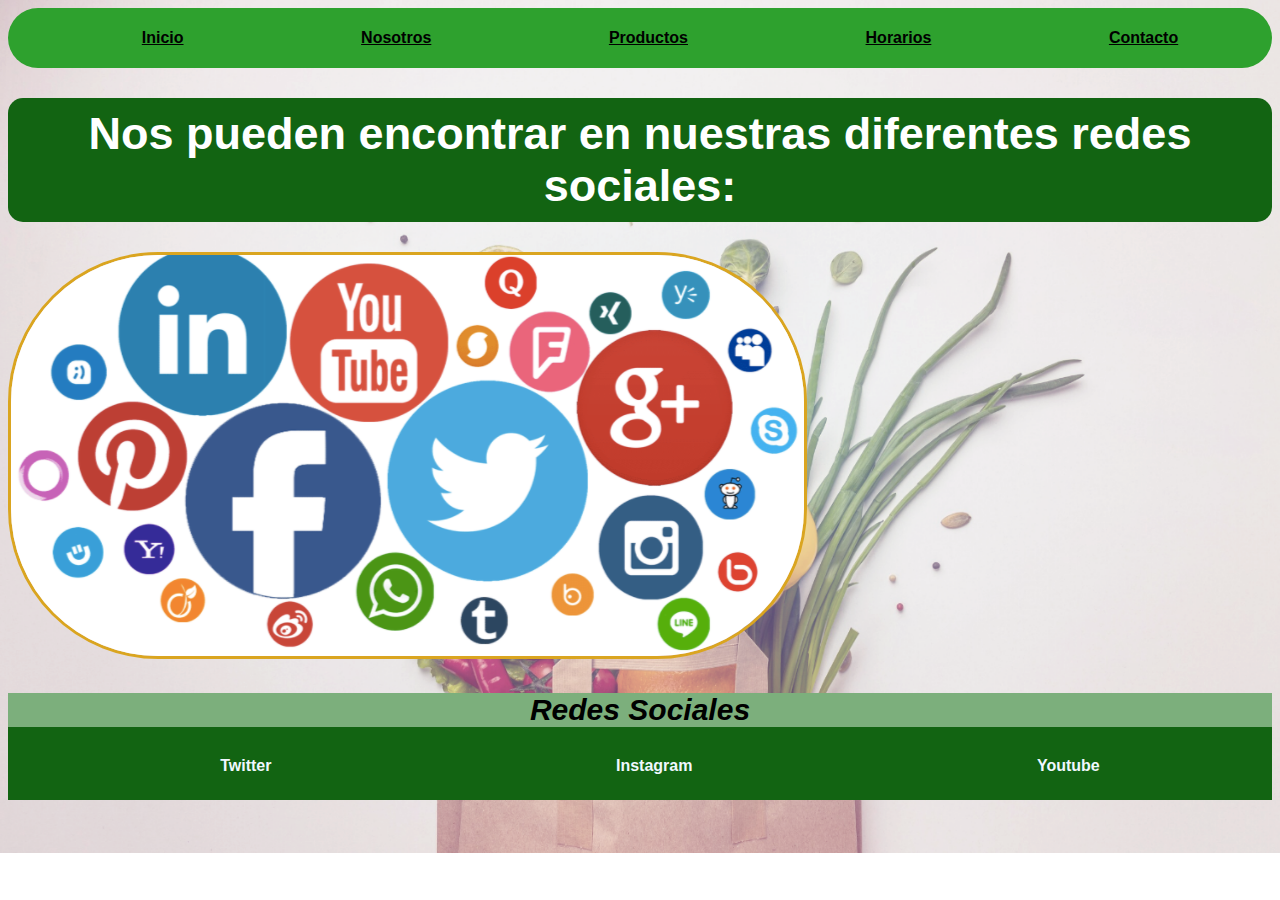
==== pages/contacto.html @ 19efc08f "proyecto de verduleria" ====
<!DOCTYPE html>
<html lang="en">
    <head>
        <meta charset="UTF-8">
        <meta http-equiv="X-UA-Compatible" content="IE=edge">
        <meta name="viewport" content="width=device-width, initial-scale=1.0">
        <title>Contacto</title>
        <link rel="stylesheet" href="../css/style.css">
        <link rel="icon" type="image/png" href="../images/verduleria.png">
    </head>
    <body>
        <header>
            <nav class="nav-header">
                <ul class="distancia-lista">
                    <li><a href="../index.html">Inicio</a></li>
                    <li><a href="./nosotros.html">Nosotros</a></li>
                    <li><a href="./productos.html">Productos</a></li>
                    <li><a href="./horarios.html">Horarios</a></li>
                    <li><a href="./contacto.html">Contacto</a></li>
                </ul>
            </nav>
        </header>
        
        <main>
            <h1>Nos pueden encontrar en nuestras diferentes redes sociales:</h1>
            <img class="logo-redes" src="../images/redes-sociales.png" alt="muchos iconos de sitintas redes sociales" >
        </main>
        
        <footer class="footer">
            <p>Redes Sociales</p>
                <ul class="flex-redes-sociales">
                    <li><a href="https://www.twitter.com" target="_blank">Twitter</a></li>
                    <li><a href="https://instagram.com" target="_blank">Instagram</a></li>
                    <li><a href="https://youtube.com" target="_blank">Youtube</a></li>
                </ul>
        </footer>
    </body>
</html>
---- css/style.css ----
html{
  font-family: Arial, Helvetica, sans-serif;
}

body{
  background-image: url(../images/verdurasyfrutasdefinitivo.png);
  background-repeat: no-repeat;
  background-size: cover;
}

/* estilo de mi boton del index */

.boton{
  border: 2px solid rgb(0, 0, 0);
  font-size: 14px;
  color: rgb(253, 253, 255);
  border-radius: 5px;
  font-weight: bold;
  background-color: rgb(47, 182, 65);
  padding: 7px;
  margin-top: 5px;
}

/* fin de estilo de mi boton del index */

header nav ul li a{
color: rgb(0, 0, 0);
font-weight: bold;
}

li{
  list-style: none;
}

.distancia-lista{
  display: flex;
  justify-content: space-around;
}

p{
  font-family: Arial, Helvetica, sans-serif;
  font-weight: bold;
  font-style: italic;
  background-color: rgba(124, 175, 124);
}

h1{
  color: rgb(255, 255, 255);
  font-family:'Franklin Gothic Medium', 'Arial Narrow', Arial, sans-serif;
  font-size: 45px;
  background-color: rgb(18, 100, 18);
  text-align: center;
  font-weight: bold;
  padding: 10px;
  border-radius: 15px;
}

h2{
  color: rgb(255, 255, 255);
  font-family:'Franklin Gothic Medium', 'Arial Narrow', Arial, sans-serif;
  font-size: 30px;
  background-color: rgb(18, 100, 18);
  text-align: center;
  font-weight: bold;
  border-radius: 10px;
  padding: 5px;
}

.footer{
  color: rgb(0, 0, 0);
  font-weight: bold;
  text-align: center;
  background-color: rgb(18, 100, 18);
}

.footer p{
font-size: 30px;
}

.flex-redes-sociales li a{
  text-decoration: none;
  color: aliceblue;
  
}

.colores-productos{
  color: black;
  font-weight: bold;
}

table{
  border: solid;
  color: rgb(0, 255, 0);
  background-color: rgb(7, 58, 7);
  text-align: center;
}

main ul li img{
  border-radius: 70px 0 70px 0;
  border: solid green;
}

.nav-header{
  background-color: rgb(46, 161, 46);
  padding: 5px;
  border-radius: 50px;
}

.logo-redes{
  border-radius: 150px;
  border: solid goldenrod 3px;
}

.grid-section{
  display: grid;
  grid-template-columns: 1fr 1fr;
  grid-row: auto;
}

.flex-imagen-inicio{
  display: flex;
  flex-direction: column;
  align-items: center;
}

.flex-redes-sociales{
  display: flex;
  justify-content: space-around;
  padding-bottom: 25px;
}

.grid-nosotros{
  display: grid;
  grid-template-columns: 1fr 1fr 1fr 1fr 1fr;
  grid-row: auto;
  gap: 5px;
  text-align: center;
}

.main-parrafo{
  text-align: center;
  font-size: 20px;
}

.link-nosotros{
  text-decoration: none;
  color: aliceblue;
  background-color: green;
  border: 1px solid rgb(16, 226, 69);
  border-radius: 1px;
  padding: 2px;
}

@media (max-width: 576px) {
  .grid-section {
  grid-template-columns: 1fr;
}

}

@media (max-width: 576px) {
  .grid-nosotros {
    grid-template-columns: 1fr;
  }
}
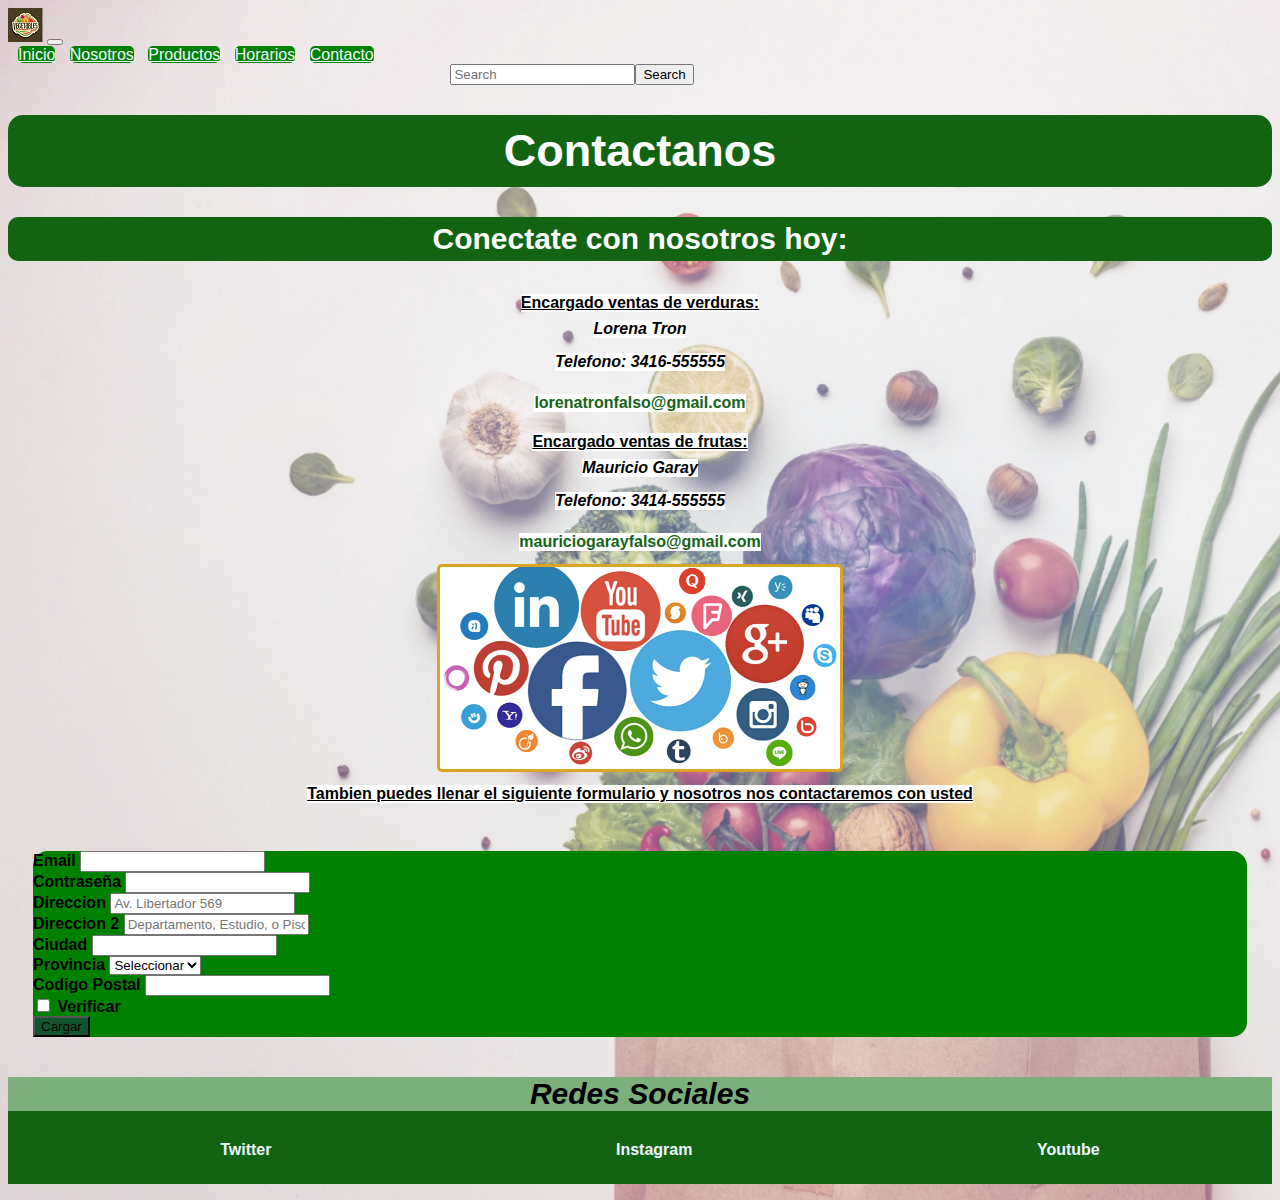
==== commit 9ab0ff6f: "proyecto de verduleria Preentrega2-Vecchio corregida" ====
--- a/pages/contacto.html
+++ b/pages/contacto.html
@@ -5,26 +5,110 @@
         <meta http-equiv="X-UA-Compatible" content="IE=edge">
         <meta name="viewport" content="width=device-width, initial-scale=1.0">
         <title>Contacto</title>
+        <!--boostrap link-->
+        <link href="https://cdn.jsdelivr.net/npm/bootstrap@5.3.0-alpha3/dist/css/bootstrap.min.css" rel="stylesheet" integrity="sha384-KK94CHFLLe+nY2dmCWGMq91rCGa5gtU4mk92HdvYe+M/SXH301p5ILy+dN9+nJOZ" crossorigin="anonymous">
+        <!--final boostrap link-->
         <link rel="stylesheet" href="../css/style.css">
         <link rel="icon" type="image/png" href="../images/verduleria.png">
     </head>
     <body>
         <header>
-            <nav class="nav-header">
-                <ul class="distancia-lista">
-                    <li><a href="../index.html">Inicio</a></li>
-                    <li><a href="./nosotros.html">Nosotros</a></li>
-                    <li><a href="./productos.html">Productos</a></li>
-                    <li><a href="./horarios.html">Horarios</a></li>
-                    <li><a href="./contacto.html">Contacto</a></li>
-                </ul>
+            <nav class="navbar navbar-expand-lg bg-body-tertiary">
+                <div class="container-fluid">
+                    <a class="navbar-brand" href="../index.html"><img src="../images/logo-verduleria.png" alt="muchas verduras con la palabra vegetales"></a>
+                    <button class="navbar-toggler" type="button" data-bs-toggle="collapse" data-bs-target="#navbarNavAltMarkup" aria-controls="navbarNavAltMarkup" aria-expanded="false" aria-label="Toggle navigation">
+                        <span class="navbar-toggler-icon"></span>
+                    </button>
+                    <div class="collapse navbar-collapse" id="navbarNavAltMarkup">
+                        <div class="navbar-nav">
+                            <a class="nav-link nav-mio" href="../index.html">Inicio</a>
+                            <a class="nav-link nav-mio" href="./nosotros.html">Nosotros</a>
+                            <a class="nav-link nav-mio" href="./productos.html">Productos</a>
+                            <a class="nav-link nav-mio" href="./horarios.html">Horarios</a>
+                            <a class="nav-link nav-mio" href="./contacto.html">Contacto</a>
+                        </div>
+                    </div>
+                    <div class="container-fluid">
+                        <form class="d-flex d-flex-mio" role="search">
+                            <input class="form-control me-2" type="search" placeholder="Search" aria-label="Search">
+                            <button class="btn btn-outline-success" type="submit">Search</button>
+                        </form>
+                    </div>
+                </div>
             </nav>
         </header>
         
         <main>
-            <h1>Nos pueden encontrar en nuestras diferentes redes sociales:</h1>
-            <img class="logo-redes" src="../images/redes-sociales.png" alt="muchos iconos de sitintas redes sociales" >
-        </main>
+            <h1>Contactanos</h1>
+            <h2>Conectate con nosotros hoy:</h2>
+            <section class="flex-section-contacto">
+                <h4>Encargado ventas de verduras:</h4>
+                <p>Lorena Tron</p>
+                <p>Telefono: 3416-555555</p>
+                <a href="https://www.gmail.com" target="_blank">lorenatronfalso@gmail.com</a>
+            </section>
+            <section class="flex-section-contacto">
+                <h4>Encargado ventas de frutas:</h4>
+                <p>Mauricio Garay</p>
+                <p>Telefono: 3414-555555</p>
+                <a href="https://www.gmail.com" target="_blank">mauriciogarayfalso@gmail.com</a>
+            </section>
+            <section class="flex-section-contacto">
+            <img class="logo-redes" src="../images/redes-sociales-corregido.png" alt="muchos iconos de distintas redes sociales" >
+            </section>
+            <section class="flex-section-contacto">
+                <h4>Tambien puedes llenar el siguiente formulario y nosotros nos contactaremos con usted</h4>
+            </section>
+        <!--formulario-->
+        <div class="estilo-formulario-contacto">
+            <form class="row g-3">
+                <div class="col-md-6">
+                  <label for="inputEmail4" class="form-label">Email</label>
+                  <input type="email" class="form-control" id="inputEmail4">
+                </div>
+                <div class="col-md-6">
+                  <label for="inputPassword4" class="form-label">Contraseña</label>
+                  <input type="password" class="form-control" id="inputPassword4">
+                </div>
+                <div class="col-12">
+                  <label for="inputAddress" class="form-label">Direccion</label>
+                  <input type="text" class="form-control" id="inputAddress" placeholder="Av. Libertador 569">
+                </div>
+                <div class="col-12">
+                  <label for="inputAddress2" class="form-label">Direccion 2</label>
+                  <input type="text" class="form-control" id="inputAddress2" placeholder="Departamento, Estudio, o Piso">
+                </div>
+                <div class="col-md-6">
+                  <label for="inputCity" class="form-label">Ciudad</label>
+                  <input type="text" class="form-control" id="inputCity">
+                </div>
+                <div class="col-md-4">
+                  <label for="inputState" class="form-label">Provincia</label>
+                  <select id="inputState" class="form-select">
+                    <option selected>Seleccionar</option>
+                    <option>...</option>
+                  </select>
+                </div>
+                <div class="col-md-2">
+                  <label for="inputZip" class="form-label">Codigo Postal</label>
+                  <input type="text" class="form-control" id="inputZip">
+                </div>
+                <div class="col-12">
+                  <div class="form-check">
+                    <input class="form-check-input" type="checkbox" id="gridCheck">
+                    <label class="form-check-label" for="gridCheck">
+                      Verificar
+                    </label>
+                  </div>
+                </div>
+                <div class="col-12">
+                  <button type="submit" class="btn btn-primary btn-primary-mio">Cargar</button>
+                </div>
+              </form>
+        </div>
+        
+    
+    </main>
         
         <footer class="footer">
             <p>Redes Sociales</p>
@@ -34,5 +118,7 @@
                     <li><a href="https://youtube.com" target="_blank">Youtube</a></li>
                 </ul>
         </footer>
+    <!--boostrap scrypt-->
+        <script src="https://cdn.jsdelivr.net/npm/bootstrap@5.3.0-alpha3/dist/js/bootstrap.bundle.min.js" integrity="sha384-ENjdO4Dr2bkBIFxQpeoTz1HIcje39Wm4jDKdf19U8gI4ddQ3GYNS7NTKfAdVQSZe" crossorigin="anonymous"></script>
     </body>
 </html>--- a/css/style.css
+++ b/css/style.css
@@ -83,11 +83,6 @@
   
 }
 
-.colores-productos{
-  color: black;
-  font-weight: bold;
-}
-
 table{
   border: solid;
   color: rgb(0, 255, 0);
@@ -107,7 +102,7 @@
 }
 
 .logo-redes{
-  border-radius: 150px;
+  border-radius: 5px;
   border: solid goldenrod 3px;
 }
 
@@ -162,4 +157,110 @@
   .grid-nosotros {
     grid-template-columns: 1fr;
   }
-}+}
+/*estilo pagina contacto*/
+main section p {
+  background-color: rgb(255, 255, 255);
+  margin: 0 0 15px 0;
+  
+}
+
+h4 {
+  font-weight: bold;
+  text-decoration: underline;
+  background-color: rgb(255, 255, 255);
+  margin: 8px 0 8px 0;
+}
+
+main section a {
+  text-decoration: none;
+  background-color: rgb(255, 255, 255);
+  margin: 8px 0 8px 0;
+  color: rgb(21, 99, 23);
+  font-weight: bold;
+}
+
+.flex-section-contacto{
+  display: flex;
+  flex-direction: column;
+  align-items: center;
+  margin: 5px;
+}
+/*fin estilo pagina contacto*/
+
+/* estilo de boostrap modificado*/
+.nav-mio{
+  background-color: green;
+  color: aliceblue;
+  margin-left: 10px;
+  border-radius: 5px;
+  justify-self: center;
+}
+
+.d-flex-mio{
+  display: flex;
+  margin-left: 35%;
+}
+/*estilo de tabla centrado*/
+div table{
+  text-align: center;
+  margin: 0 auto;
+}
+/*fin estilo de tabla centrado*/
+
+/*posicionamiento de productos*/
+
+.grid-container{
+  display: grid;
+  grid-template-columns: 1fr 1fr;
+  grid-template-rows: auto;
+  justify-items: center;
+  row-gap: 25px;
+  margin: 10px 0 10px 0;
+}
+
+@media (max-width: 576px) {
+  .grid-container {
+    grid-template-columns: 1fr;
+  }
+}
+
+.card-mio{
+  background-color: green;
+  color: aliceblue;
+  font-weight: bold;
+}
+
+.btn-primary-mio{
+  background-color: rgb(17, 85, 48);
+  justify-content: center;
+}
+ 
+/*hover productos*/
+.btn-primary-mio:hover{
+  background-color: rgb(43, 226, 134);
+}
+.card-title-mio:hover{
+color: black;
+}
+/*final de hover productos*/
+
+.card-text-mio{
+  background-color: transparent;
+  
+}
+
+.card-title-mio{
+  text-decoration: underline;
+  
+}
+/* fin de posicionamiento de productos*/
+
+/*estilo formulario contacto*/
+.estilo-formulario-contacto{
+  background-color: green;
+  font-weight: bold;
+  margin: 40px 25px 40px 25px;
+  border-radius: 15px;
+  font-family: 'Lucida Sans', 'Lucida Sans Regular', 'Lucida Grande', 'Lucida Sans Unicode', Geneva, Verdana, sans-serif;
+}
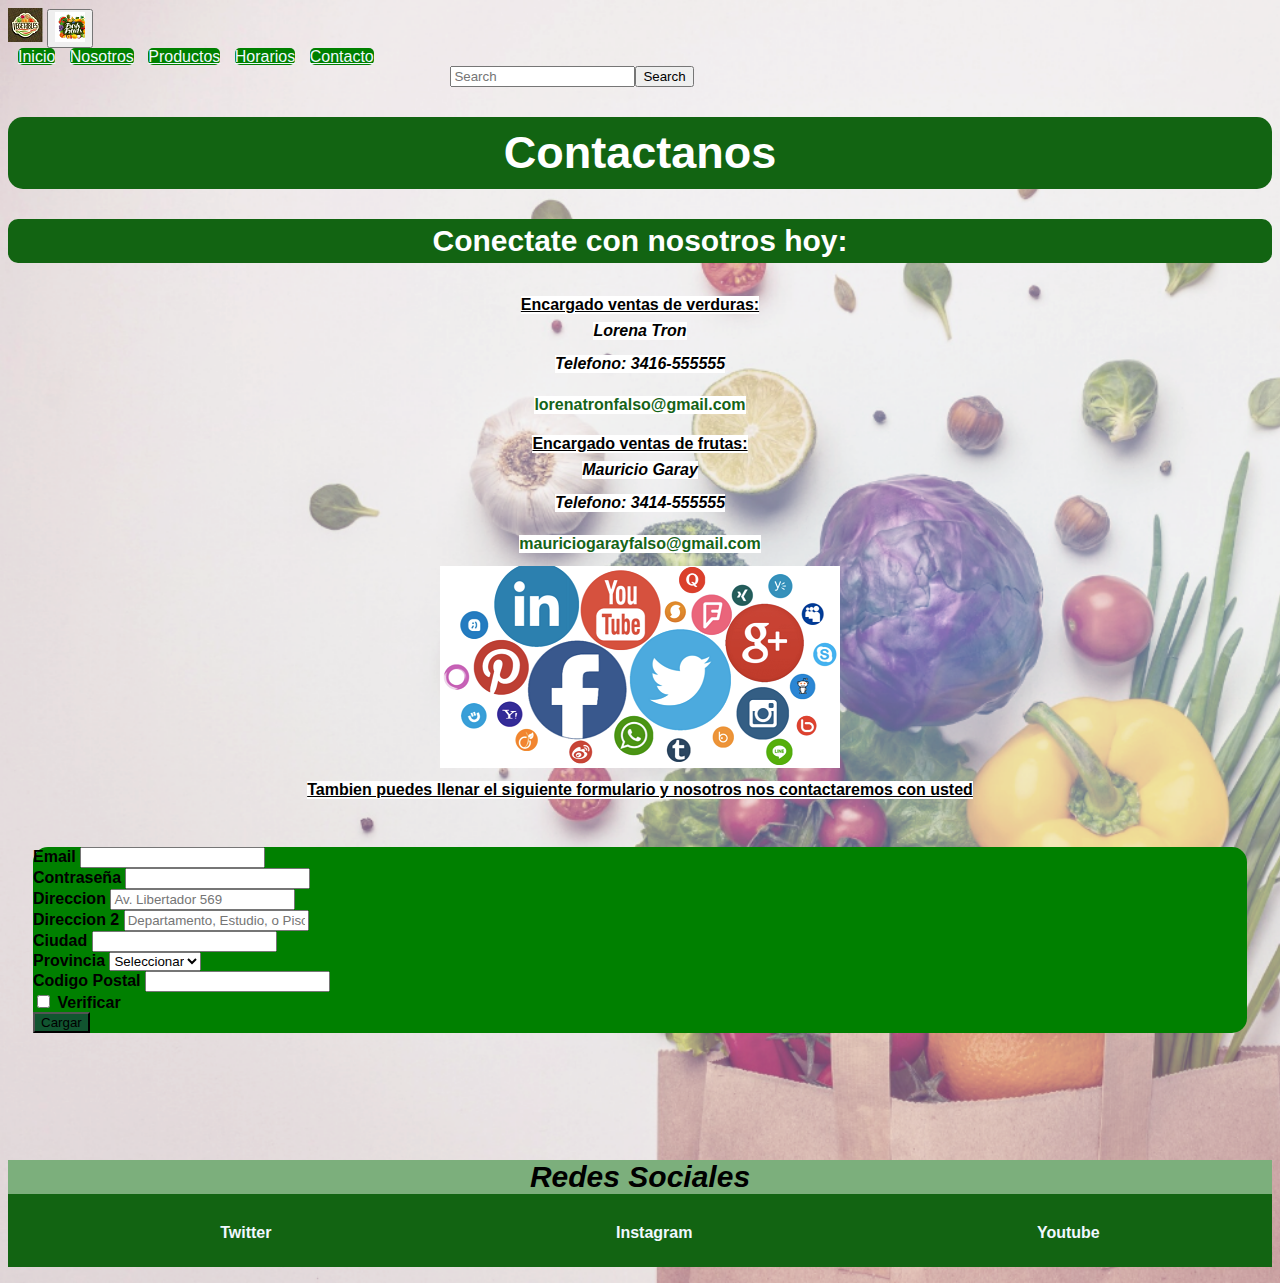
==== commit e482b7f3: "preentrega2-vecchio final" ====
--- a/pages/contacto.html
+++ b/pages/contacto.html
@@ -17,7 +17,7 @@
                 <div class="container-fluid">
                     <a class="navbar-brand" href="../index.html"><img src="../images/logo-verduleria.png" alt="muchas verduras con la palabra vegetales"></a>
                     <button class="navbar-toggler" type="button" data-bs-toggle="collapse" data-bs-target="#navbarNavAltMarkup" aria-controls="navbarNavAltMarkup" aria-expanded="false" aria-label="Toggle navigation">
-                        <span class="navbar-toggler-icon"></span>
+                      <img src="../images/hamburguesa-icono.png" alt="icono de frutas y verduras">
                     </button>
                     <div class="collapse navbar-collapse" id="navbarNavAltMarkup">
                         <div class="navbar-nav">
--- a/css/style.css
+++ b/css/style.css
@@ -1,3 +1,5 @@
+/* estilos generales*/
+
 html{
   font-family: Arial, Helvetica, sans-serif;
 }
@@ -6,6 +8,84 @@
   background-image: url(../images/verdurasyfrutasdefinitivo.png);
   background-repeat: no-repeat;
   background-size: cover;
+}
+
+h1{
+  color: rgb(255, 255, 255);
+  font-family:'Franklin Gothic Medium', 'Arial Narrow', Arial, sans-serif;
+  font-size: 45px;
+  background-color: rgb(18, 100, 18);
+  text-align: center;
+  font-weight: bold;
+  padding: 10px;
+  border-radius: 15px;
+}
+
+h2{
+  color: rgb(255, 255, 255);
+  font-family:'Franklin Gothic Medium', 'Arial Narrow', Arial, sans-serif;
+  font-size: 30px;
+  background-color: rgb(18, 100, 18);
+  text-align: center;
+  font-weight: bold;
+  border-radius: 10px;
+  padding: 5px;
+}
+
+p{
+  font-family: Arial, Helvetica, sans-serif;
+  font-weight: bold;
+  font-style: italic;
+  background-color: rgba(124, 175, 124);
+}
+
+li{
+  list-style: none;
+}
+
+
+
+/* estilo header*/
+
+
+header nav ul li a{
+color: rgb(0, 0, 0);
+font-weight: bold;
+}
+
+/* estilo de boostrap modificado*/
+.nav-mio{
+  background-color: green;
+  color: aliceblue;
+  margin-left: 10px;
+  border-radius: 5px;
+  justify-self: center;
+}
+
+.d-flex-mio{
+  display: flex;
+  margin-left: 35%;
+}
+/*fin de estilo header*/
+
+/*estilo pagina inicio*/
+
+.flex-imagen-inicio{
+  display: flex;
+  flex-direction: column;
+  align-items: center;
+}
+
+.grid-section{
+  display: grid;
+  grid-template-columns: 1fr 1fr;
+  grid-row: auto;
+}
+
+@media (max-width: 576px) {
+  .grid-section {
+  grid-template-columns: 1fr;
+}
 }
 
 /* estilo de mi boton del index */
@@ -23,106 +103,37 @@
 
 /* fin de estilo de mi boton del index */
 
-header nav ul li a{
-color: rgb(0, 0, 0);
-font-weight: bold;
-}
-
-li{
-  list-style: none;
-}
-
-.distancia-lista{
-  display: flex;
-  justify-content: space-around;
-}
-
-p{
-  font-family: Arial, Helvetica, sans-serif;
-  font-weight: bold;
-  font-style: italic;
-  background-color: rgba(124, 175, 124);
-}
-
-h1{
-  color: rgb(255, 255, 255);
-  font-family:'Franklin Gothic Medium', 'Arial Narrow', Arial, sans-serif;
-  font-size: 45px;
-  background-color: rgb(18, 100, 18);
-  text-align: center;
-  font-weight: bold;
-  padding: 10px;
-  border-radius: 15px;
-}
-
-h2{
-  color: rgb(255, 255, 255);
-  font-family:'Franklin Gothic Medium', 'Arial Narrow', Arial, sans-serif;
-  font-size: 30px;
-  background-color: rgb(18, 100, 18);
-  text-align: center;
-  font-weight: bold;
-  border-radius: 10px;
-  padding: 5px;
-}
+/*fin estilo pagina inicio*/
+
+/*estilo del footer*/
 
 .footer{
   color: rgb(0, 0, 0);
   font-weight: bold;
   text-align: center;
   background-color: rgb(18, 100, 18);
+  margin-top: 10%;
 }
 
 .footer p{
 font-size: 30px;
 }
 
+
 .flex-redes-sociales li a{
   text-decoration: none;
   color: aliceblue;
   
 }
 
-table{
-  border: solid;
-  color: rgb(0, 255, 0);
-  background-color: rgb(7, 58, 7);
-  text-align: center;
-}
-
-main ul li img{
-  border-radius: 70px 0 70px 0;
-  border: solid green;
-}
-
-.nav-header{
-  background-color: rgb(46, 161, 46);
-  padding: 5px;
-  border-radius: 50px;
-}
-
-.logo-redes{
-  border-radius: 5px;
-  border: solid goldenrod 3px;
-}
-
-.grid-section{
-  display: grid;
-  grid-template-columns: 1fr 1fr;
-  grid-row: auto;
-}
-
-.flex-imagen-inicio{
-  display: flex;
-  flex-direction: column;
-  align-items: center;
-}
-
 .flex-redes-sociales{
   display: flex;
   justify-content: space-around;
   padding-bottom: 25px;
 }
+/*fin estilo footer*/
+
+/* estilo pagina nosotros*/
 
 .grid-nosotros{
   display: grid;
@@ -132,11 +143,6 @@
   text-align: center;
 }
 
-.main-parrafo{
-  text-align: center;
-  font-size: 20px;
-}
-
 .link-nosotros{
   text-decoration: none;
   color: aliceblue;
@@ -146,23 +152,102 @@
   padding: 2px;
 }
 
-@media (max-width: 576px) {
-  .grid-section {
-  grid-template-columns: 1fr;
-}
-
-}
+.main-parrafo{
+  text-align: center;
+  font-size: 20px;
+}
+
+.imagen-nosotros{
+  display: flex;
+  background-color: rgb(255, 0, 0);
+  margin: auto;
+  align-items: center;
+  border-radius: 10px;
+  border: solid green 3px;
+}
+
+/*posicionamiento nosotros*/
 
 @media (max-width: 576px) {
   .grid-nosotros {
     grid-template-columns: 1fr;
   }
 }
+
+/*fin estilo pagina nosotros*/
+
+/*estilo pagina productos*/
+
+.card-mio{
+  background-color: green;
+  color: aliceblue;
+  font-weight: bold;
+}
+
+.btn-primary-mio{
+  background-color: rgb(17, 85, 48);
+  justify-content: center;
+}
+
+.card-text-mio{
+  background-color: transparent;
+}
+
+.card-title-mio{
+  text-decoration: underline;
+}
+
+/*posicionamiento de productos*/
+
+.grid-container{
+  display: grid;
+  grid-template-columns: 1fr 1fr 1fr;
+  grid-template-rows: auto;
+  justify-items: center;
+  row-gap: 25px;
+  margin: 10px 0 10px 0;
+}
+
+@media (max-width: 576px) {
+  .grid-container {
+    grid-template-columns: 1fr;
+  }
+}
+
+/*hover productos*/
+.btn-primary-mio:hover{
+  background-color: rgb(43, 226, 134);
+}
+.card-title-mio:hover{
+color: black;
+}
+/*final de hover productos*/
+
+
+/* fin de posicionamiento de productos*/
+
+/*estilo pagina horarios*/
+
+table{
+  border: solid;
+  color: rgb(0, 255, 0);
+  background-color: rgb(7, 58, 7);
+  text-align: center;
+}
+
+/*estilo de tabla centrado*/
+div table{
+  text-align: center;
+  margin: 0 auto;
+}
+
+/*fin estilo de pagina horarios*/
+
+
 /*estilo pagina contacto*/
 main section p {
   background-color: rgb(255, 255, 255);
   margin: 0 0 15px 0;
-  
 }
 
 h4 {
@@ -188,73 +273,6 @@
 }
 /*fin estilo pagina contacto*/
 
-/* estilo de boostrap modificado*/
-.nav-mio{
-  background-color: green;
-  color: aliceblue;
-  margin-left: 10px;
-  border-radius: 5px;
-  justify-self: center;
-}
-
-.d-flex-mio{
-  display: flex;
-  margin-left: 35%;
-}
-/*estilo de tabla centrado*/
-div table{
-  text-align: center;
-  margin: 0 auto;
-}
-/*fin estilo de tabla centrado*/
-
-/*posicionamiento de productos*/
-
-.grid-container{
-  display: grid;
-  grid-template-columns: 1fr 1fr;
-  grid-template-rows: auto;
-  justify-items: center;
-  row-gap: 25px;
-  margin: 10px 0 10px 0;
-}
-
-@media (max-width: 576px) {
-  .grid-container {
-    grid-template-columns: 1fr;
-  }
-}
-
-.card-mio{
-  background-color: green;
-  color: aliceblue;
-  font-weight: bold;
-}
-
-.btn-primary-mio{
-  background-color: rgb(17, 85, 48);
-  justify-content: center;
-}
- 
-/*hover productos*/
-.btn-primary-mio:hover{
-  background-color: rgb(43, 226, 134);
-}
-.card-title-mio:hover{
-color: black;
-}
-/*final de hover productos*/
-
-.card-text-mio{
-  background-color: transparent;
-  
-}
-
-.card-title-mio{
-  text-decoration: underline;
-  
-}
-/* fin de posicionamiento de productos*/
 
 /*estilo formulario contacto*/
 .estilo-formulario-contacto{
@@ -264,3 +282,9 @@
   border-radius: 15px;
   font-family: 'Lucida Sans', 'Lucida Sans Regular', 'Lucida Grande', 'Lucida Sans Unicode', Geneva, Verdana, sans-serif;
 }
+
+.estilo-imagen-horario img{
+ 
+  border-radius: 30px;
+  margin-top: 5%;
+}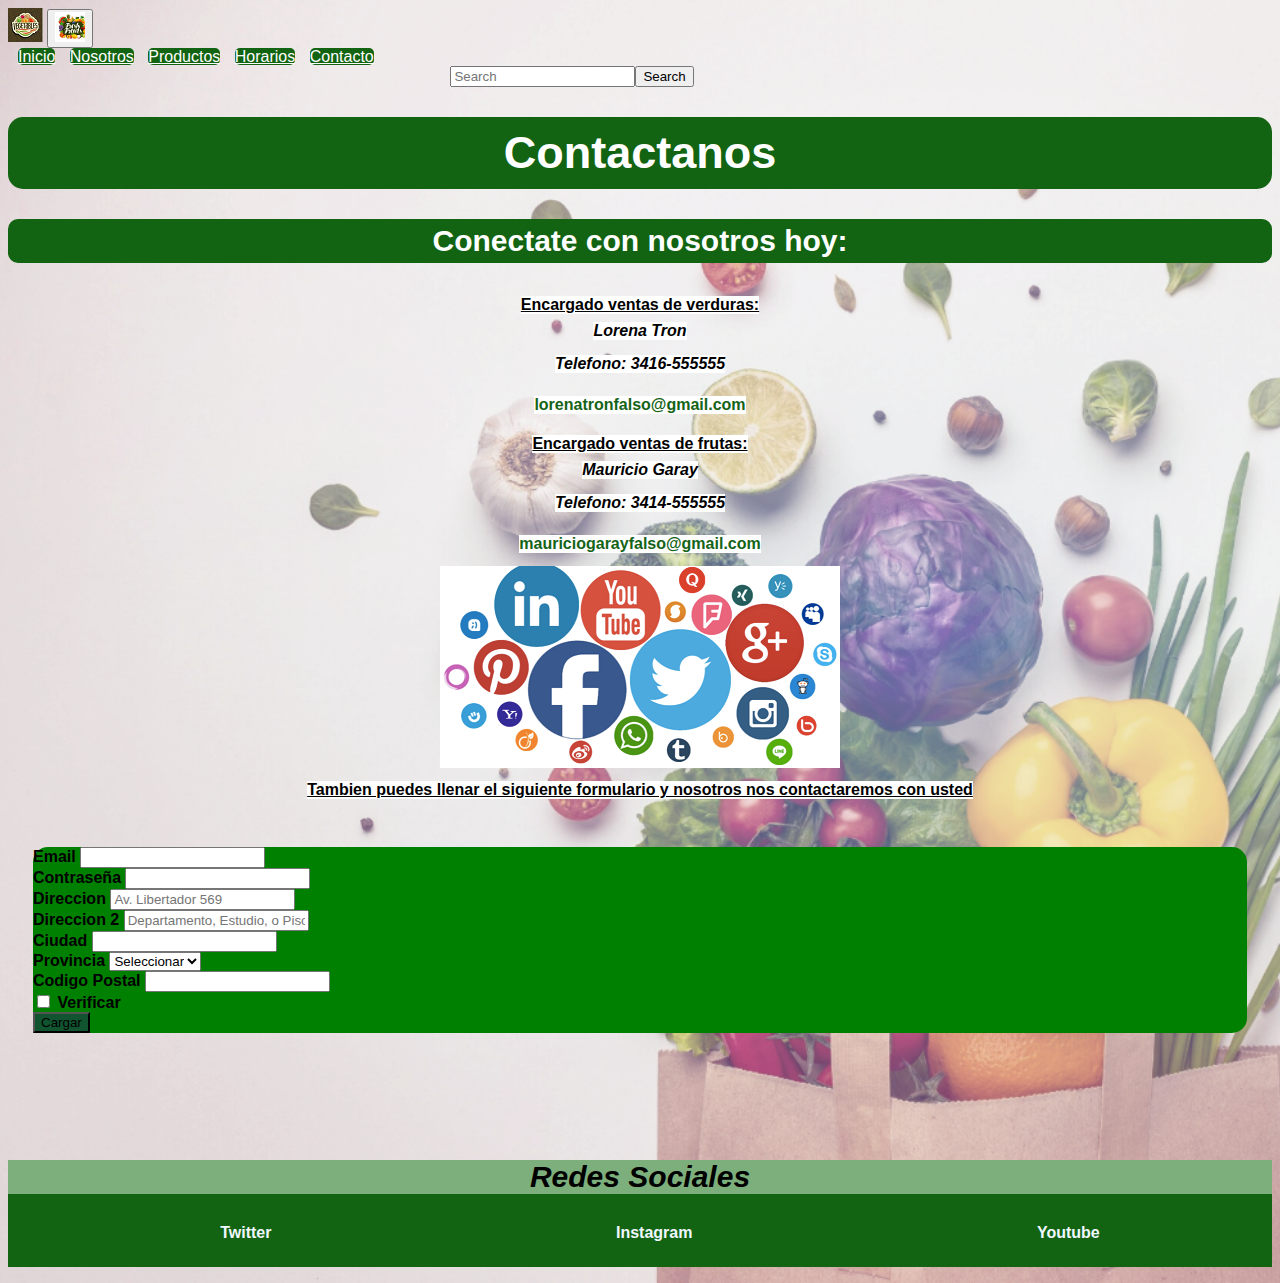
==== commit a6230c7e: "preEntrega3-Vecchio" ====
--- a/pages/contacto.html
+++ b/pages/contacto.html
@@ -4,10 +4,8 @@
         <meta charset="UTF-8">
         <meta http-equiv="X-UA-Compatible" content="IE=edge">
         <meta name="viewport" content="width=device-width, initial-scale=1.0">
-        <title>Contacto</title>
-        <!--boostrap link-->
+        <title>Contacta con Dimitri | Frutas y Verduras frescas a tu alcance</title>
         <link href="https://cdn.jsdelivr.net/npm/bootstrap@5.3.0-alpha3/dist/css/bootstrap.min.css" rel="stylesheet" integrity="sha384-KK94CHFLLe+nY2dmCWGMq91rCGa5gtU4mk92HdvYe+M/SXH301p5ILy+dN9+nJOZ" crossorigin="anonymous">
-        <!--final boostrap link-->
         <link rel="stylesheet" href="../css/style.css">
         <link rel="icon" type="image/png" href="../images/verduleria.png">
     </head>
@@ -59,7 +57,6 @@
             <section class="flex-section-contacto">
                 <h4>Tambien puedes llenar el siguiente formulario y nosotros nos contactaremos con usted</h4>
             </section>
-        <!--formulario-->
         <div class="estilo-formulario-contacto">
             <form class="row g-3">
                 <div class="col-md-6">
@@ -106,8 +103,6 @@
                 </div>
               </form>
         </div>
-        
-    
     </main>
         
         <footer class="footer">
@@ -118,7 +113,6 @@
                     <li><a href="https://youtube.com" target="_blank">Youtube</a></li>
                 </ul>
         </footer>
-    <!--boostrap scrypt-->
         <script src="https://cdn.jsdelivr.net/npm/bootstrap@5.3.0-alpha3/dist/js/bootstrap.bundle.min.js" integrity="sha384-ENjdO4Dr2bkBIFxQpeoTz1HIcje39Wm4jDKdf19U8gI4ddQ3GYNS7NTKfAdVQSZe" crossorigin="anonymous"></script>
     </body>
 </html>--- a/css/style.css
+++ b/css/style.css
@@ -1,96 +1,72 @@
-/* estilos generales*/
-
-html{
+html {
   font-family: Arial, Helvetica, sans-serif;
 }
-
-body{
+html body {
   background-image: url(../images/verdurasyfrutasdefinitivo.png);
   background-repeat: no-repeat;
   background-size: cover;
 }
-
-h1{
+html body h1, html body h2 {
   color: rgb(255, 255, 255);
-  font-family:'Franklin Gothic Medium', 'Arial Narrow', Arial, sans-serif;
+  font-family: "Franklin Gothic Medium", "Arial Narrow", Arial, sans-serif;
+  background-color: rgb(18, 100, 18);
+  text-align: center;
+  font-weight: bold;
+}
+
+li {
+  list-style: none;
+}
+
+p {
+  font-family: Arial, Helvetica, sans-serif;
+  font-weight: bold;
+  font-style: italic;
+  background-color: rgb(124, 175, 124);
+}
+
+h1 {
   font-size: 45px;
-  background-color: rgb(18, 100, 18);
-  text-align: center;
-  font-weight: bold;
   padding: 10px;
   border-radius: 15px;
 }
 
-h2{
-  color: rgb(255, 255, 255);
-  font-family:'Franklin Gothic Medium', 'Arial Narrow', Arial, sans-serif;
+h2 {
   font-size: 30px;
-  background-color: rgb(18, 100, 18);
-  text-align: center;
-  font-weight: bold;
   border-radius: 10px;
   padding: 5px;
 }
 
-p{
-  font-family: Arial, Helvetica, sans-serif;
-  font-weight: bold;
-  font-style: italic;
-  background-color: rgba(124, 175, 124);
-}
-
-li{
-  list-style: none;
-}
-
-
-
-/* estilo header*/
-
-
-header nav ul li a{
-color: rgb(0, 0, 0);
-font-weight: bold;
-}
-
-/* estilo de boostrap modificado*/
-.nav-mio{
-  background-color: green;
-  color: aliceblue;
+.nav-mio {
+  background-color: rgb(18, 100, 18);
+  color: rgb(255, 255, 255);
   margin-left: 10px;
   border-radius: 5px;
   justify-self: center;
 }
 
-.d-flex-mio{
+.d-flex-mio {
   display: flex;
   margin-left: 35%;
 }
-/*fin de estilo header*/
-
-/*estilo pagina inicio*/
-
-.flex-imagen-inicio{
+
+.grid-section {
+  display: grid;
+  grid-template-columns: 1fr 1fr;
+  grid-row: auto;
+}
+@media (max-width: 576px) {
+  .grid-section {
+    grid-template-columns: 1fr;
+  }
+}
+.grid-section .flex-imagen-inicio {
   display: flex;
   flex-direction: column;
   align-items: center;
 }
 
-.grid-section{
-  display: grid;
-  grid-template-columns: 1fr 1fr;
-  grid-row: auto;
-}
-
-@media (max-width: 576px) {
-  .grid-section {
-  grid-template-columns: 1fr;
-}
-}
-
-/* estilo de mi boton del index */
-
-.boton{
+.boton {
   border: 2px solid rgb(0, 0, 0);
   font-size: 14px;
   color: rgb(253, 253, 255);
@@ -101,49 +77,28 @@
   margin-top: 5px;
 }
 
-/* fin de estilo de mi boton del index */
-
-/*fin estilo pagina inicio*/
-
-/*estilo del footer*/
-
-.footer{
+.footer {
   color: rgb(0, 0, 0);
   font-weight: bold;
   text-align: center;
   background-color: rgb(18, 100, 18);
   margin-top: 10%;
 }
-
-.footer p{
-font-size: 30px;
-}
-
-
-.flex-redes-sociales li a{
+.footer p {
+  font-size: 30px;
+}
+
+.flex-redes-sociales {
+  display: flex;
+  justify-content: space-around;
+  padding-bottom: 25px;
+}
+.flex-redes-sociales li a {
   text-decoration: none;
   color: aliceblue;
-  
-}
-
-.flex-redes-sociales{
-  display: flex;
-  justify-content: space-around;
-  padding-bottom: 25px;
-}
-/*fin estilo footer*/
-
-/* estilo pagina nosotros*/
-
-.grid-nosotros{
-  display: grid;
-  grid-template-columns: 1fr 1fr 1fr 1fr 1fr;
-  grid-row: auto;
-  gap: 5px;
-  text-align: center;
-}
-
-.link-nosotros{
+}
+
+.link-nosotros {
   text-decoration: none;
   color: aliceblue;
   background-color: green;
@@ -152,12 +107,12 @@
   padding: 2px;
 }
 
-.main-parrafo{
+.main-parrafo {
   text-align: center;
   font-size: 20px;
 }
 
-.imagen-nosotros{
+.imagen-nosotros {
   display: flex;
   background-color: rgb(255, 0, 0);
   margin: auto;
@@ -166,40 +121,38 @@
   border: solid green 3px;
 }
 
-/*posicionamiento nosotros*/
-
+.grid-nosotros {
+  display: grid;
+  grid-template-columns: repeat(5, 1fr);
+  grid-row: auto;
+  gap: 5px;
+  text-align: center;
+}
 @media (max-width: 576px) {
   .grid-nosotros {
     grid-template-columns: 1fr;
   }
 }
 
-/*fin estilo pagina nosotros*/
-
-/*estilo pagina productos*/
-
-.card-mio{
+.card-mio {
   background-color: green;
   color: aliceblue;
   font-weight: bold;
 }
-
-.btn-primary-mio{
+.card-mio .card-title-mio {
+  text-decoration: underline;
+}
+
+.btn-primary-mio {
   background-color: rgb(17, 85, 48);
   justify-content: center;
 }
 
-.card-text-mio{
+.card-text-mio {
   background-color: transparent;
 }
 
-.card-title-mio{
-  text-decoration: underline;
-}
-
-/*posicionamiento de productos*/
-
-.grid-container{
+.grid-container {
   display: grid;
   grid-template-columns: 1fr 1fr 1fr;
   grid-template-rows: auto;
@@ -213,48 +166,58 @@
     grid-template-columns: 1fr;
   }
 }
-
-/*hover productos*/
-.btn-primary-mio:hover{
+.btn-primary-mio:hover {
   background-color: rgb(43, 226, 134);
 }
-.card-title-mio:hover{
-color: black;
-}
-/*final de hover productos*/
-
-
-/* fin de posicionamiento de productos*/
-
-/*estilo pagina horarios*/
-
-table{
+
+.card-title-mio:hover {
+  color: black;
+}
+
+table {
   border: solid;
   color: rgb(0, 255, 0);
   background-color: rgb(7, 58, 7);
   text-align: center;
-}
-
-/*estilo de tabla centrado*/
-div table{
-  text-align: center;
+  font-size: 20px;
   margin: 0 auto;
 }
 
-/*fin estilo de pagina horarios*/
-
-
-/*estilo pagina contacto*/
+.posicion-imagen-horario img {
+  border-radius: 30px;
+  margin-top: 5%;
+}
+
+.posicion-imagen-horario {
+  display: grid;
+  grid-template-columns: 1fr 1fr;
+  grid-template-rows: auto;
+  justify-items: center;
+  row-gap: 25px;
+  margin: 10px 0 10px 0;
+}
+@media (max-width: 576px) {
+  .posicion-imagen-horario {
+    grid-template-columns: 1fr;
+  }
+}
+
+.flex-section-contacto {
+  display: flex;
+  flex-direction: column;
+  align-items: center;
+  margin: 5px;
+}
+.flex-section-contacto h4 {
+  font-weight: bold;
+  text-decoration: underline;
+  background-color: rgb(255, 255, 255);
+  margin: 8px 0 8px 0;
+}
+
 main section p {
   background-color: rgb(255, 255, 255);
   margin: 0 0 15px 0;
-}
-
-h4 {
-  font-weight: bold;
-  text-decoration: underline;
-  background-color: rgb(255, 255, 255);
-  margin: 8px 0 8px 0;
 }
 
 main section a {
@@ -265,26 +228,12 @@
   font-weight: bold;
 }
 
-.flex-section-contacto{
-  display: flex;
-  flex-direction: column;
-  align-items: center;
-  margin: 5px;
-}
-/*fin estilo pagina contacto*/
-
-
-/*estilo formulario contacto*/
-.estilo-formulario-contacto{
+.estilo-formulario-contacto {
   background-color: green;
   font-weight: bold;
   margin: 40px 25px 40px 25px;
   border-radius: 15px;
-  font-family: 'Lucida Sans', 'Lucida Sans Regular', 'Lucida Grande', 'Lucida Sans Unicode', Geneva, Verdana, sans-serif;
-}
-
-.estilo-imagen-horario img{
- 
-  border-radius: 30px;
-  margin-top: 5%;
-}+  font-family: "Lucida Sans", "Lucida Sans Regular", "Lucida Grande", "Lucida Sans Unicode", Geneva, Verdana, sans-serif;
+}
+
+/*# sourceMappingURL=style.css.map */
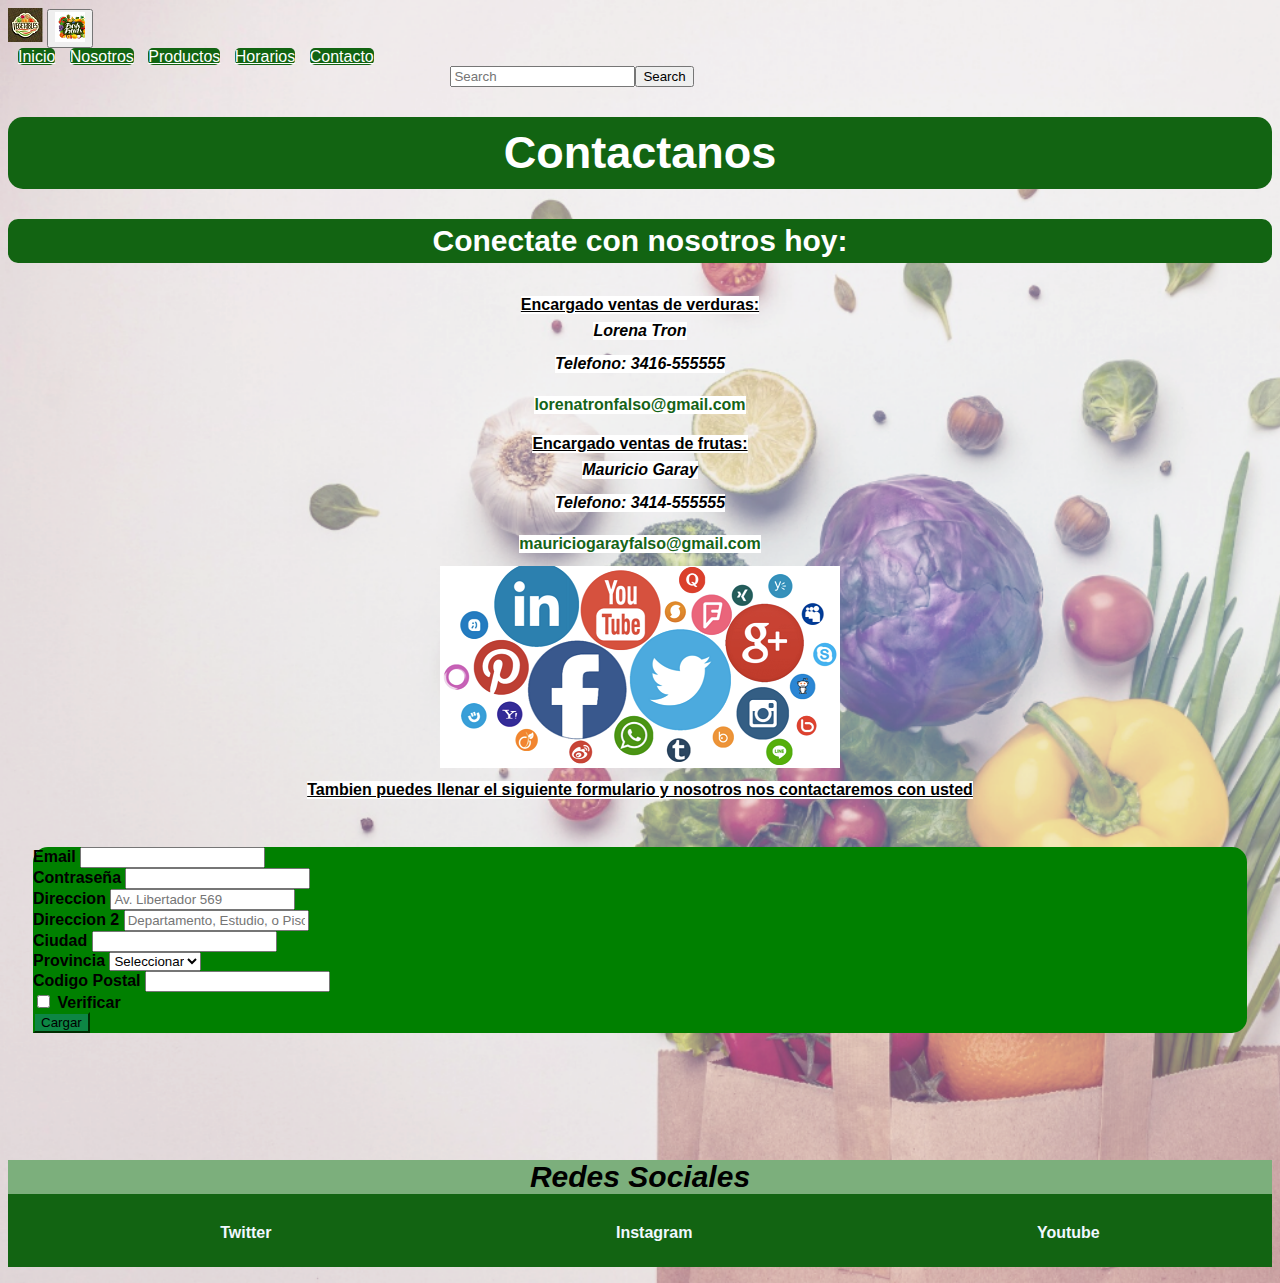
==== commit 2b712646: "PF Vecchio" ====
--- a/pages/contacto.html
+++ b/pages/contacto.html
@@ -92,7 +92,7 @@
                 </div>
                 <div class="col-12">
                   <div class="form-check">
-                    <input class="form-check-input" type="checkbox" id="gridCheck">
+                    <input class="form-check-input form-check-input-mio" type="checkbox" id="gridCheck">
                     <label class="form-check-label" for="gridCheck">
                       Verificar
                     </label>
--- a/css/style.css
+++ b/css/style.css
@@ -144,8 +144,9 @@
 }
 
 .btn-primary-mio {
-  background-color: rgb(17, 85, 48);
+  background-color: rgb(13, 134, 68);
   justify-content: center;
+  border-color: green;
 }
 
 .card-text-mio {
@@ -166,12 +167,19 @@
     grid-template-columns: 1fr;
   }
 }
-.btn-primary-mio:hover {
-  background-color: rgb(43, 226, 134);
-}
-
 .card-title-mio:hover {
   color: black;
+}
+
+.btn-primary-mio:hover {
+  background-color: rgb(35, 202, 63);
+  color: rgb(0, 0, 0);
+  border: rgb(0, 255, 34);
+}
+
+.btn-primary-mio:focus {
+  color: rgb(0, 255, 170);
+  background-color: rgb(9, 75, 34);
 }
 
 table {
@@ -236,4 +244,10 @@
   font-family: "Lucida Sans", "Lucida Sans Regular", "Lucida Grande", "Lucida Sans Unicode", Geneva, Verdana, sans-serif;
 }
 
+.form-check-input-mio:checked {
+  background-color: rgb(38, 107, 29);
+  color: rgb(18, 87, 16);
+  border-color: rgb(6, 56, 6);
+}
+
 /*# sourceMappingURL=style.css.map */
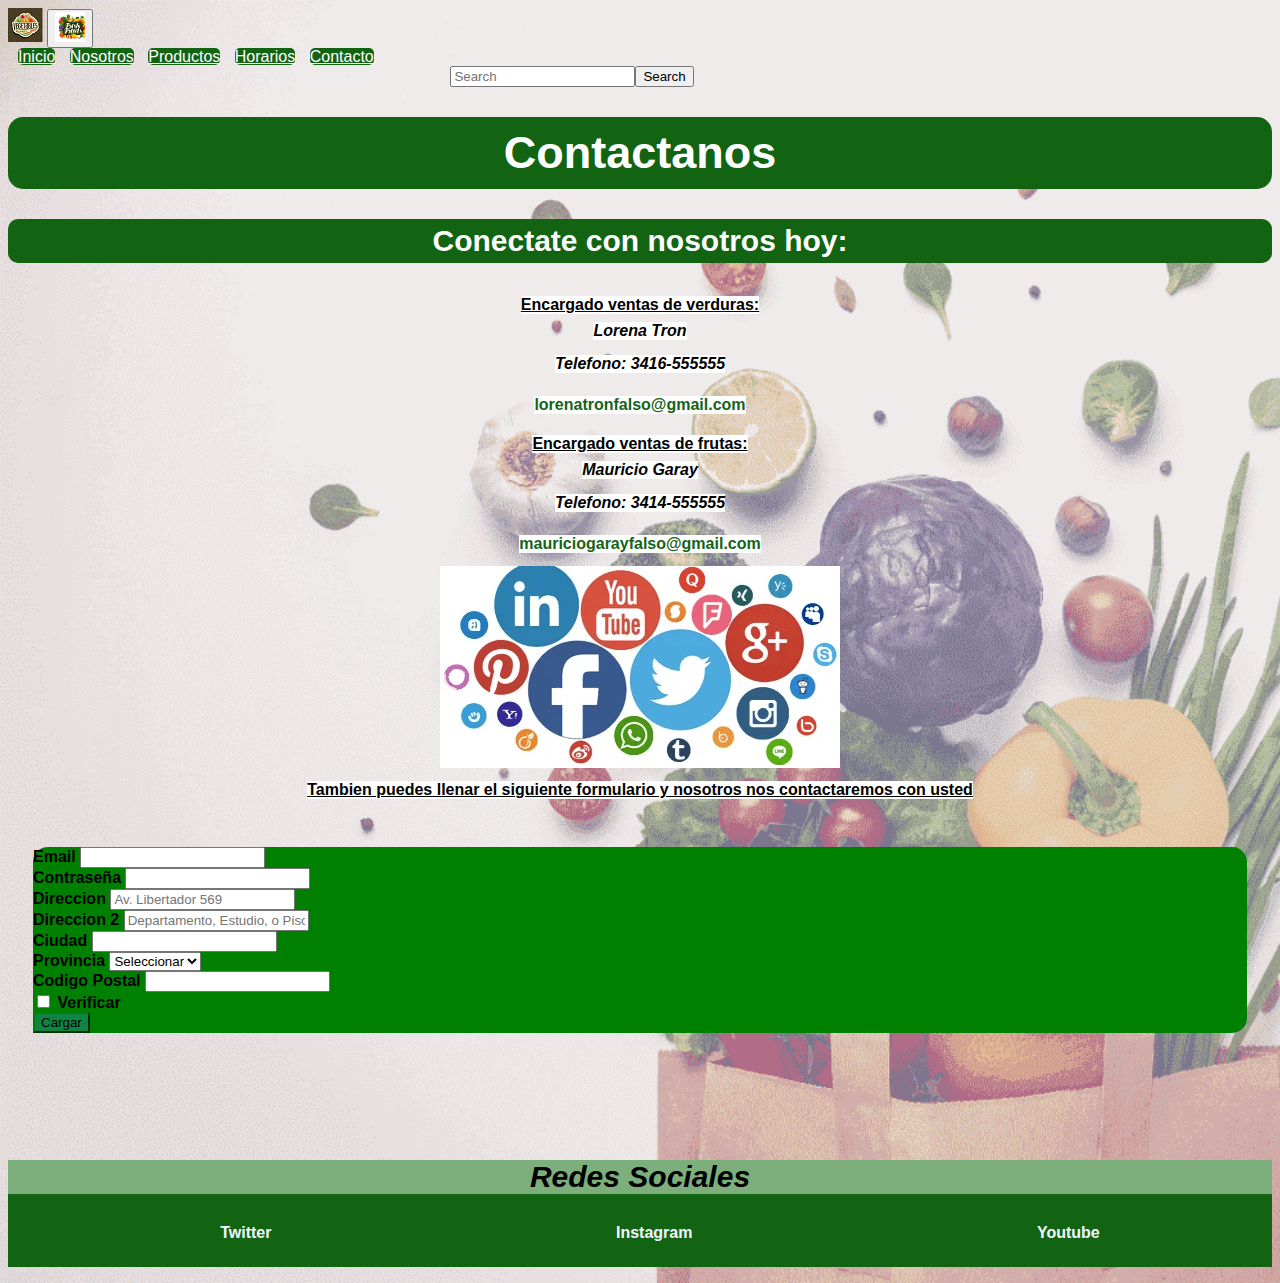
==== commit dc5bc6ff: "PF-Vecchio" ====
--- a/pages/contacto.html
+++ b/pages/contacto.html
@@ -52,7 +52,7 @@
                 <a href="https://www.gmail.com" target="_blank">mauriciogarayfalso@gmail.com</a>
             </section>
             <section class="flex-section-contacto">
-            <img class="logo-redes" src="../images/redes-sociales-corregido.png" alt="muchos iconos de distintas redes sociales" >
+            <img class="logo-redes" src="../images/redes-sociales-corregido.webp" alt="muchos iconos de distintas redes sociales" >
             </section>
             <section class="flex-section-contacto">
                 <h4>Tambien puedes llenar el siguiente formulario y nosotros nos contactaremos con usted</h4>
--- a/css/style.css
+++ b/css/style.css
@@ -2,7 +2,7 @@
   font-family: Arial, Helvetica, sans-serif;
 }
 html body {
-  background-image: url(../images/verdurasyfrutasdefinitivo.png);
+  background-image: url(../images/verdurasyfrutasdefinitivo.webp);
   background-repeat: no-repeat;
   background-size: cover;
 }
